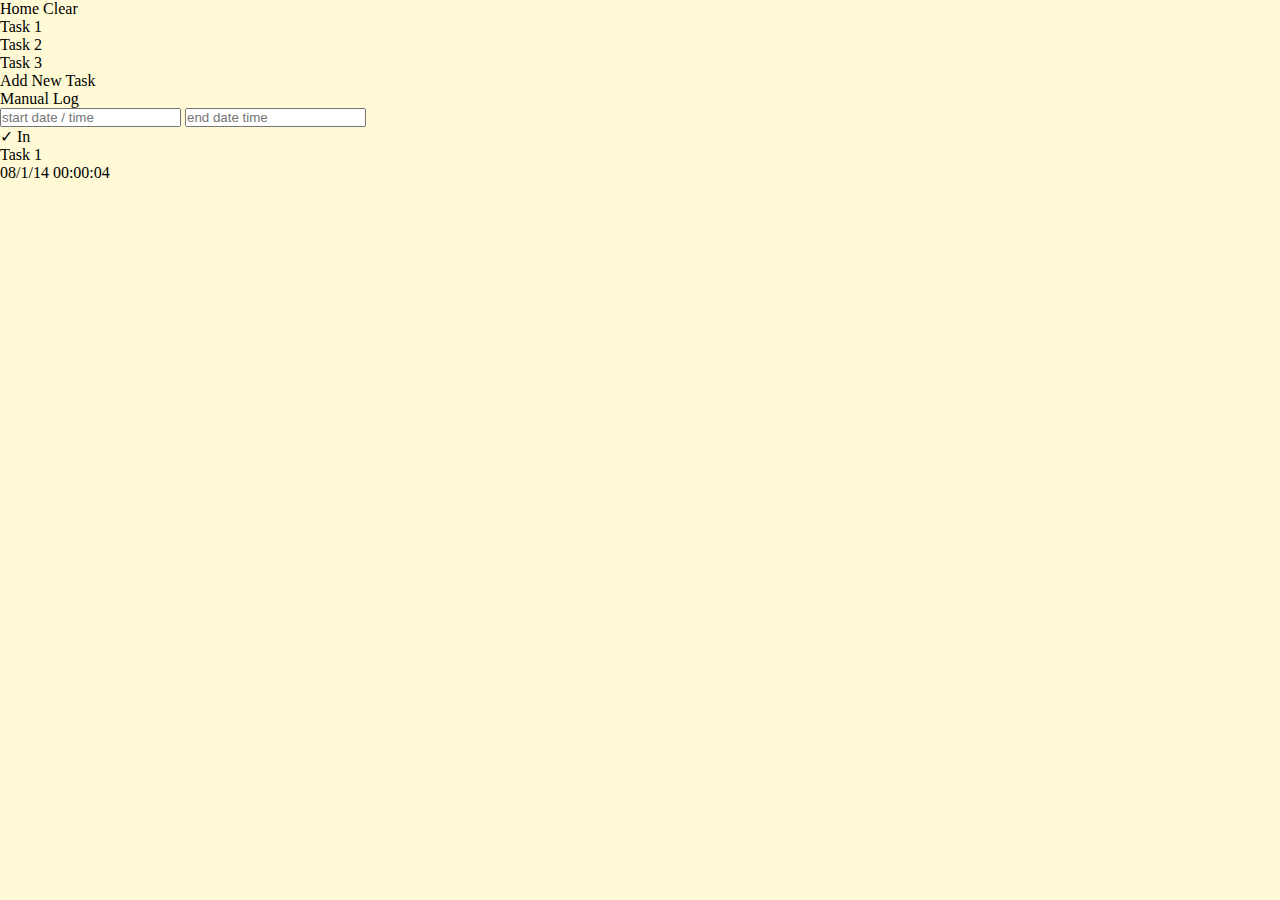
==== MobileDesign/iPhone5.html @ 54b35236 "mobile design" ====
<!DOCTYPE html>
<html>
<head lang="en">
    <meta charset="UTF-8">
    <link href="http://maxcdn.bootstrapcdn.com/font-awesome/4.2.0/css/font-awesome.min.css" rel="stylesheet">
    <meta name="viewport" content="width=device-width, initial-scale=1">
    <title></title>
    <style>
        * {
            margin: 0;
            padding: 0;
        }
        html, body {
            min-height: 100%;
            font: 200 1em 'Helvetica Neue';
        }
        body {
            background-color: #FFFAD5;
        }
    </style>
</head>
<body>
    <nav class="header">
        <span>Home</span>
        <span>Clear</span>
    </nav>

    <div class="task-container">
        <ul class="tasks">
            <li class="task">Task 1</li>
            <li class="task">Task 2</li>
            <li class="task">Task 3</li>
        </ul>
        <div>
            <span class="button">Add New Task</span>
        </div>
    </div>

    <div class="manual-date-container">
        <div>Manual Log</div>
        <div>
            <input type="text" class="start-time" placeholder="start date / time"/>
            <input type="text" class="end-time" placeholder="end date time"/>
        </div>
    </div>

    <div>
        <div class="circle">
            &check; In
        </div>
        <div class="attendance">

        </div>
    </div>
    <div class="curr-task-container">
        <div class="curr-task-details">
            Task 1
        </div>
        <div class="curr-task">
            <span class="curr-task-date">
                08/1/14
            </span>
            <span class="curr-task-time">
                00:00:04
            </span>
        </div>
    </div>
</body>
</html>
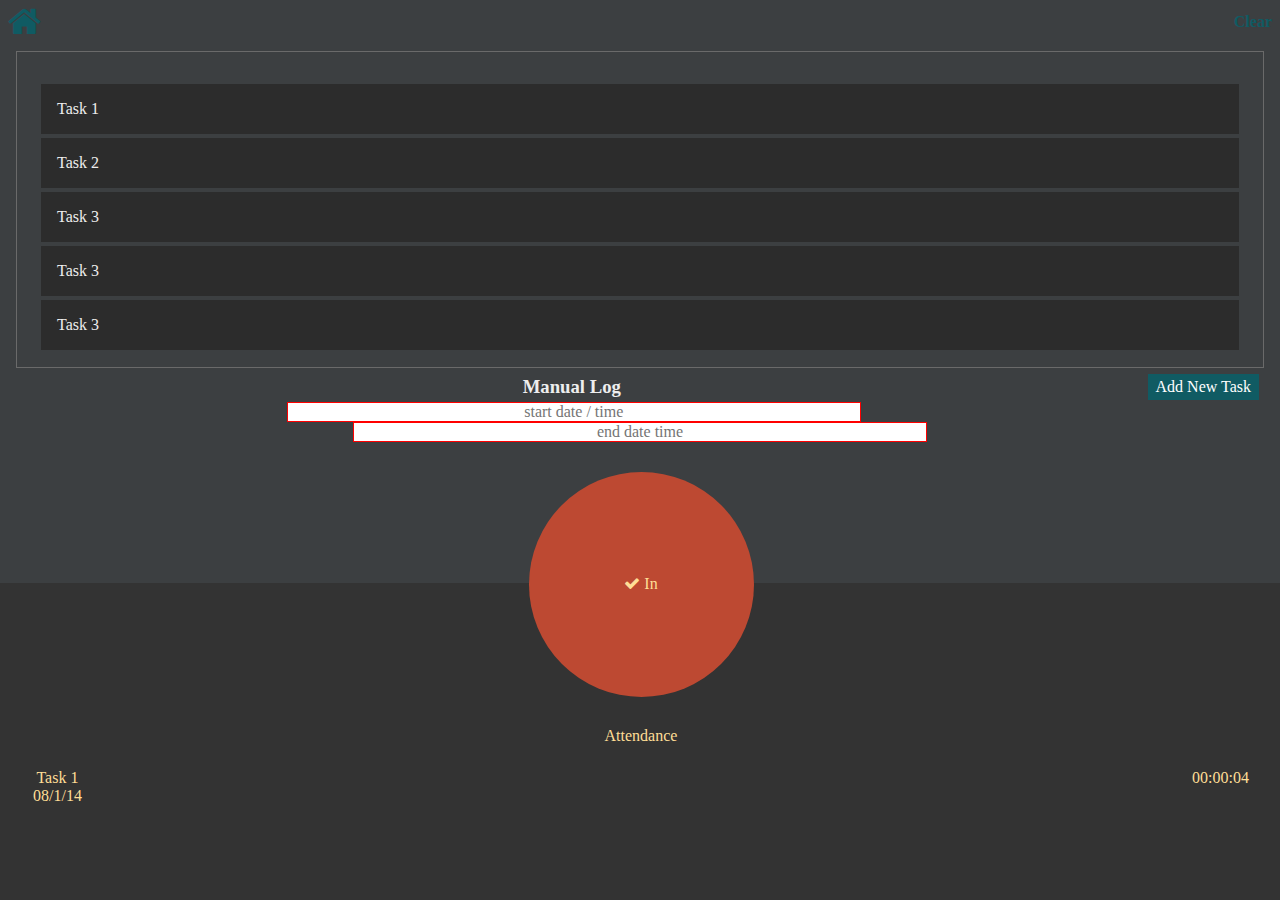
==== commit 14cb91eb: "mobile design" ====
--- a/MobileDesign/iPhone5.html
+++ b/MobileDesign/iPhone5.html
@@ -15,49 +15,173 @@
             font: 200 1em 'Helvetica Neue';
         }
         body {
-            background-color: #FFFAD5;
+            background-color: #3c3f41;
+            color: #eee;
         }
+        i.homeicon {
+            font-size: 2.2em;
+            display: inline-block;
+        }
+        span.menu-item {
+
+            display: inline-block;
+            float: right;
+            line-height: 2.2em;
+            font-weight: 600;
+        }
+        nav.header {
+            padding: 0.25em 0.5em;
+            color: #105B63;
+        }
+        div.task-container {
+            margin: 0.5em 1em;
+            border: 1px solid #6a6a6a;
+            height: 70%;
+        }
+        ul.tasks {
+            list-style-type: none;
+            padding: 2em 1em 1em 1em;
+            overflow-y: scroll;
+            height: 100%;
+            overflow-y: scroll;
+        }
+        li.task {
+            margin: 0 0.5em 0.25em 0.5em;
+            background-color: #2c2c2c;
+            padding: 1em;
+        }
+        div.row {
+            padding: 0.25em;
+        }
+        span.button {
+            display: inline-block;
+            padding: 0.25em 0.5em;
+            background-color: #105B63;
+            color: white;
+            float: right;
+            margin: 0.25em;
+        }
+
+        div.manual-date-container > h3 {
+            text-align: center;
+
+        }
+        div.manual-date-container > div {
+            text-align: center;
+            margin: 0.25em;
+        }
+        input {
+            outline: none;
+            font: 200 1em 'Helvetica Neue';
+            border: 1px solid red;
+            display: inline-block;
+            width: 45%;
+            text-align: center;
+        }
+        div.check-in-container {
+            color: #ffde96;
+            background-color: #333333;
+            position: absolute;
+            bottom: 0;
+            width: 100%;
+            border: 1px solid transparent;
+            height: 35vh;
+
+        }
+        div.circle {
+            display: flex; /* Moves the check to the center */
+            justify-content: center;
+            align-items: center;
+            -webkit-display: flex; /* Moves the check to the center */
+            -webkit-justify-content: center;
+            -webkit-align-items: center;
+
+            height: 25vmin;
+            width: 25vmin;
+            background-color: #BD4932;
+            border-radius: 50%;
+            margin-left: calc(50vw - 12.5vmin);
+            top: -12.5vmin;
+            position: absolute;
+        }
+
+        div.attendance {
+            text-align: center;
+            margin-top: 15vmin;
+            padding: 0.5em;
+        }
+
+        div.curr-task-details {
+            padding: 0.5em;
+            text-align: center;
+        }
+
+        div.curr-task {
+            text-align: center;
+        }
+        span.curr-task-date, span.curr-task-time {
+            display: inline-block;
+            text-align: center;
+            float: left;
+            padding: 0 2em 1em;
+        }
+        span.curr-task-time {
+            float: right;
+        }
+
+        div.wrapper {
+            height: 50vh;
+        }
+
     </style>
 </head>
 <body>
     <nav class="header">
-        <span>Home</span>
-        <span>Clear</span>
+        <span><i class="fa fa-home homeicon"></i></span>
+        <span class="menu-item">Clear</span>
     </nav>
 
-    <div class="task-container">
-        <ul class="tasks">
-            <li class="task">Task 1</li>
-            <li class="task">Task 2</li>
-            <li class="task">Task 3</li>
-        </ul>
-        <div>
-            <span class="button">Add New Task</span>
+    <div class="wrapper">
+        <div class="task-container">
+            <div class="task-div-container">
+                <ul class="tasks">
+                    <li class="task">Task 1</li>
+                    <li class="task">Task 2</li>
+                    <li class="task">Task 3</li>
+                    <li class="task">Task 3</li>
+                    <li class="task">Task 3</li>
+                </ul>
+            </div>
+            <div>
+                <span class="button">Add New Task</span>
+            </div>
+            <div style="clear: both;"></div>
+        </div>
+
+        <div class="manual-date-container">
+            <h3>Manual Log</h3>
+            <div>
+                <input type="text" class="start-time" placeholder="start date / time"/>
+                <input type="text" class="end-time" placeholder="end date time"/>
+            </div>
         </div>
     </div>
 
-    <div class="manual-date-container">
-        <div>Manual Log</div>
-        <div>
-            <input type="text" class="start-time" placeholder="start date / time"/>
-            <input type="text" class="end-time" placeholder="end date time"/>
-        </div>
-    </div>
-
-    <div>
+    <div class="check-in-container">
         <div class="circle">
-            &check; In
+            <div>
+                <i class="fa fa-check"></i> In
+            </div>
         </div>
         <div class="attendance">
+            Attendance
+        </div>
+        <div class="curr-task-details">
 
-        </div>
-    </div>
-    <div class="curr-task-container">
-        <div class="curr-task-details">
-            Task 1
         </div>
         <div class="curr-task">
             <span class="curr-task-date">
+                <div>Task 1</div>
                 08/1/14
             </span>
             <span class="curr-task-time">
@@ -65,5 +189,6 @@
             </span>
         </div>
     </div>
+
 </body>
 </html>